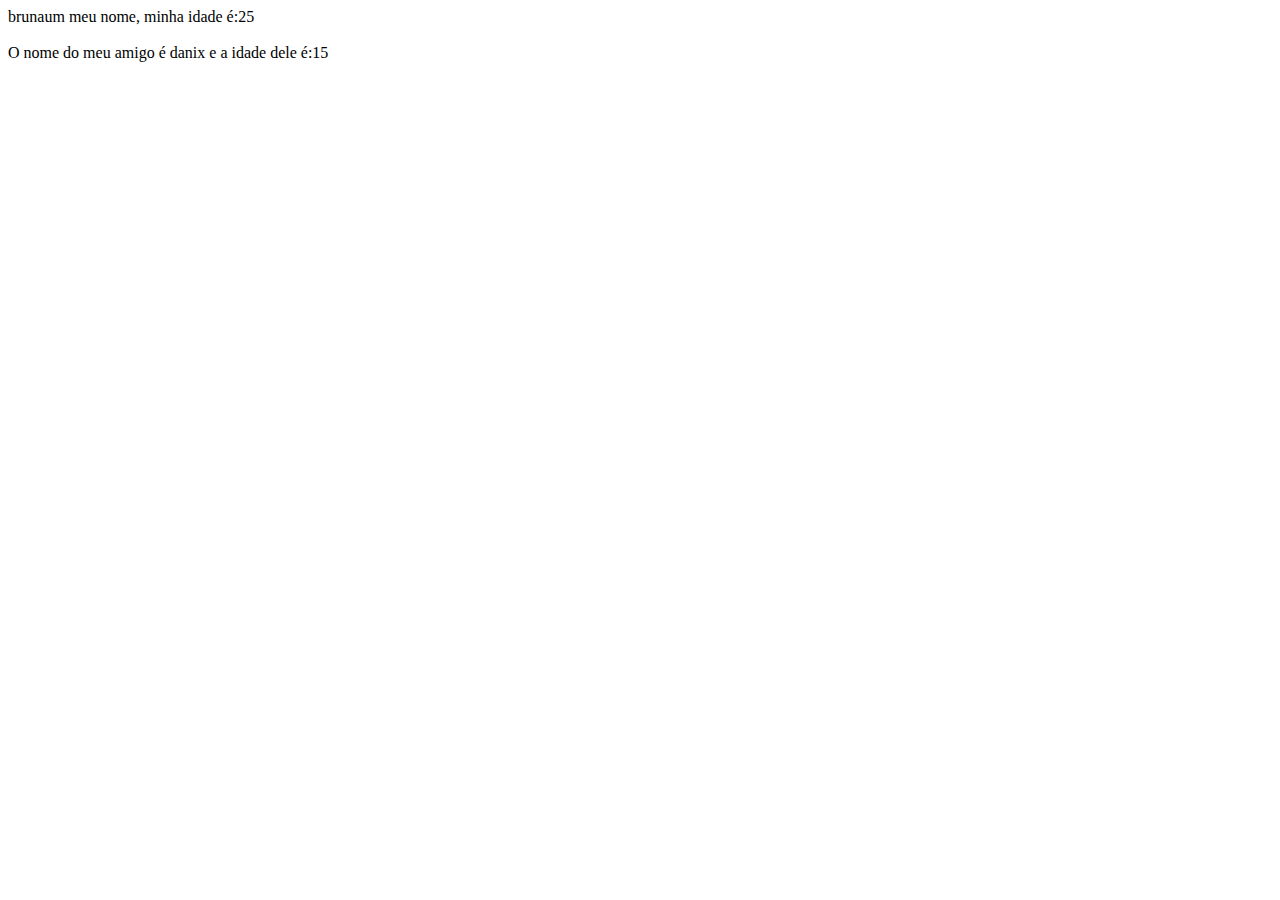
==== programa.html @ 97677641 "Add files via upload" ====
<!DOCTYPE html>
<html lang="pt-br">
<head>
    <meta charset="UTF-8">
    <meta http-equiv="X-UA-Compatible" content="IE=edge">
    <meta name="viewport" content="width=device-width, initial-scale=1.0">
    <title>Programão I</title>
</head>
<body>
    <script>
        document.write('brunaum meu nome, minha idade é:' + (2024 - 1999))
        document.write('<br><br>')
        document.write('O nome do meu amigo é danix e a idade dele é:' + (2024 - 2009))
        

    </script>
</body>
</html>
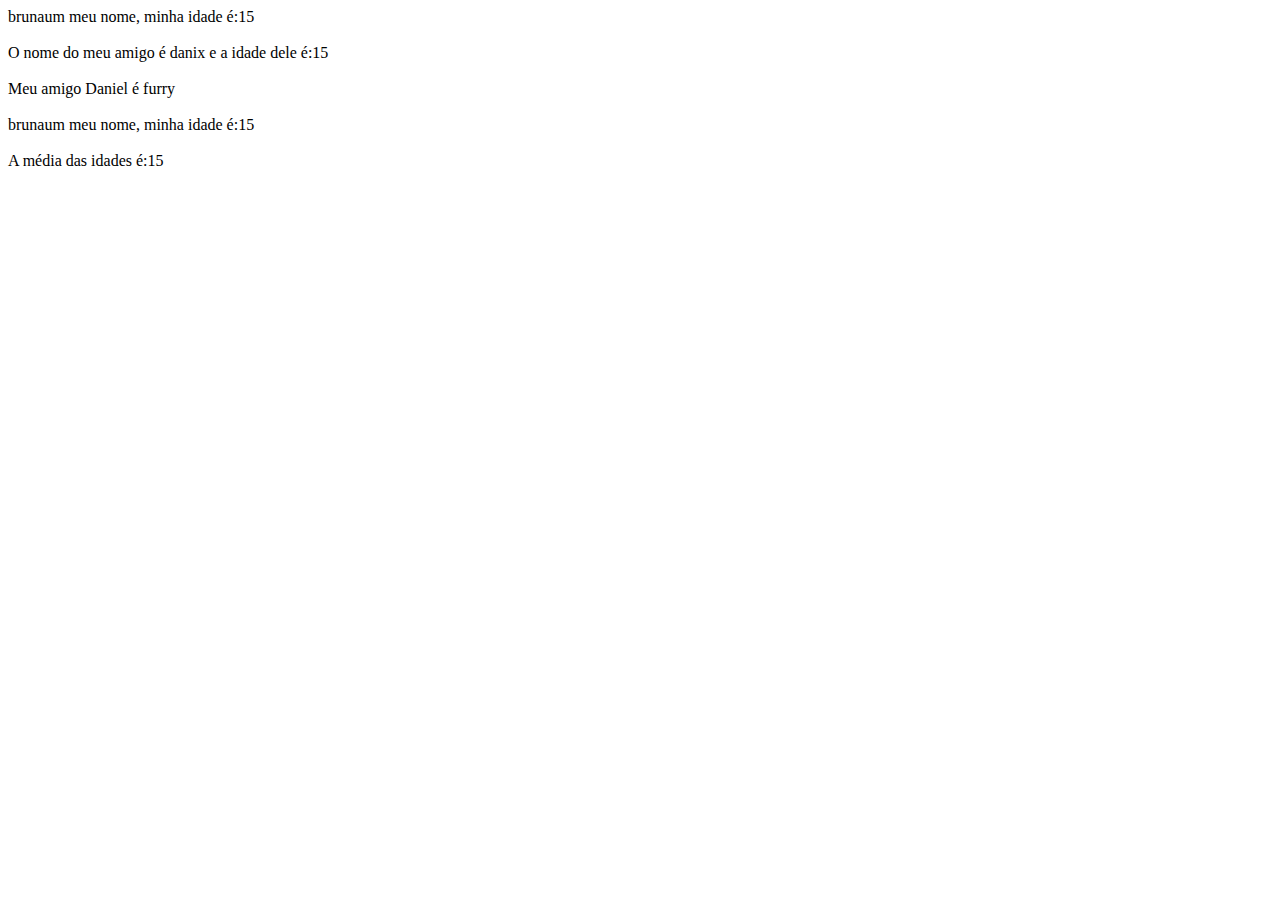
==== commit d1b7c862: "Add files via upload" ====
--- a/programa.html
+++ b/programa.html
@@ -8,10 +8,29 @@
 </head>
 <body>
     <script>
-        document.write('brunaum meu nome, minha idade é:' + (2024 - 1999))
-        document.write('<br><br>')
-        document.write('O nome do meu amigo é danix e a idade dele é:' + (2024 - 2009))
+
+        function pulaLinha(){
+            document.write('<br><br>')
+        }
+
+        function mostra(texto){
+            document.write(texto)
+            pulaLinha()
+        }
         
+        let ano = 2024
+        let minhaIdade = ano - 2009
+        let idadeDaniel = ano - 2009
+
+       mostra('brunaum meu nome, minha idade é:' + (minhaIdade))
+       mostra('O nome do meu amigo é danix e a idade dele é:' + (idadeDaniel))
+       mostra('Meu amigo Daniel é furry')
+
+        ano = 2030
+        
+       mostra('brunaum meu nome, minha idade é:' + (minhaIdade))
+        let media = (minhaIdade + idadeDaniel)/2
+       mostra('A média das idades é:' + media)
 
     </script>
 </body>
